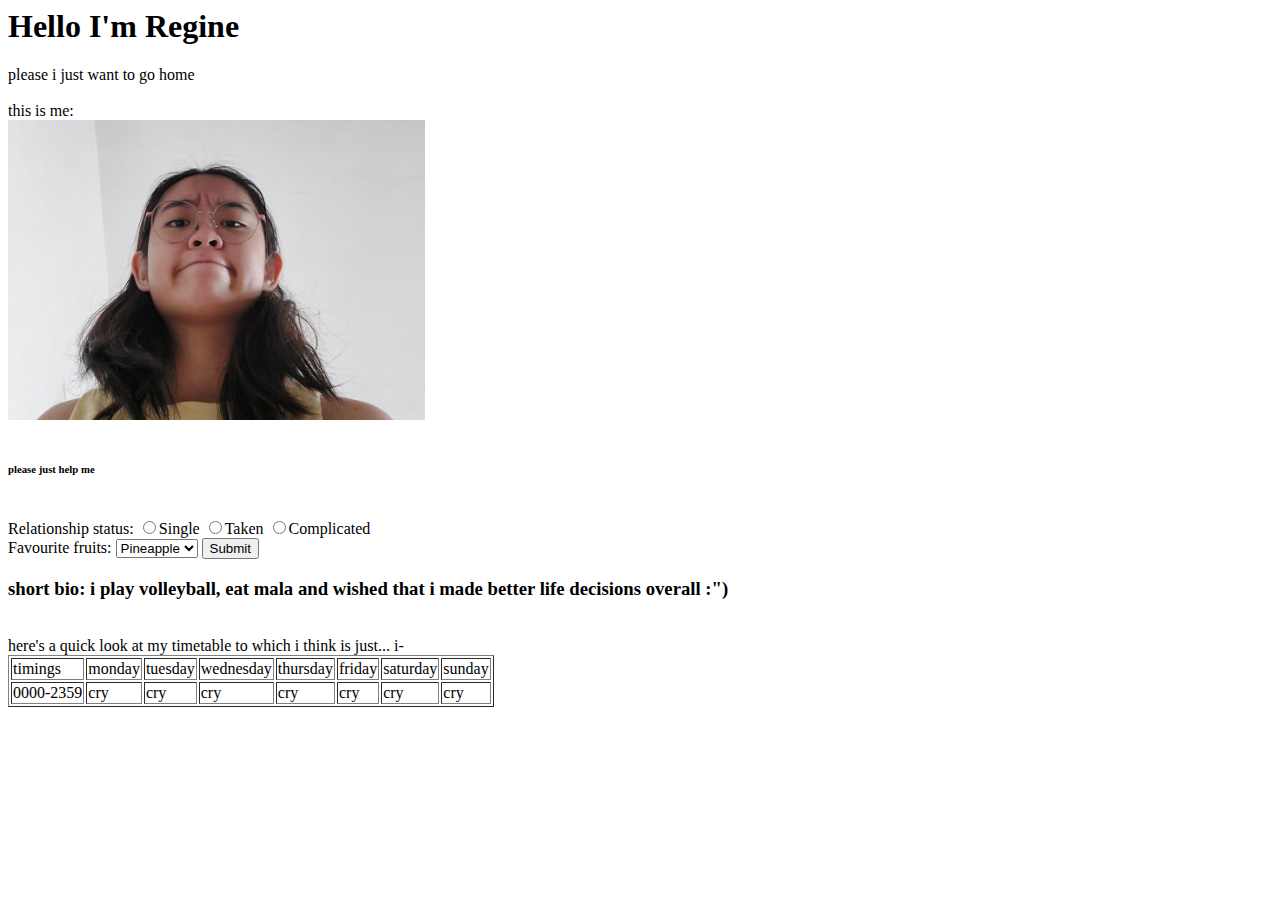
==== index.html @ f6d1d223 "Update index.html" ====
<h1>Hello I'm Regine</h1>

<body>
  please i just want to go home <br><br>
  this is me:
  <br><img src='help2.jpg' width='417' height='300'>
  <br><br> <h6>please just help me</h6>
<form><br>
Relationship status: <input type="radio"/>Single <input type="radio"/>Taken <input type="radio" selected/>Complicated
<br>
Favourite fruits:
<select name='fruit'>
  <option>Pineapple</option>
  <option>Apple</option>
  <option>Orange</option>
  <option>Pear</option>
  </select>
<input type="submit">
  <br>
<h3>short bio: i play volleyball, eat mala and wished that i made better life decisions overall :")</h3>
<br> here's a quick look at my timetable to which i think is just... i- <br>
  <table border=1px>
    <tr>
      <td>timings</td>
      <td>monday</td>
      <td>tuesday</td>
      <td>wednesday</td>
      <td>thursday</td>
      <td>friday</td>
      <td>saturday</td>
      <td>sunday</td>
    </tr>
    <tr>
      <td>0000-2359</td>
      <td>cry</td>
      <td>cry</td>
      <td>cry</td>
      <td>cry</td>
      <td>cry</td>
      <td>cry</td>
      <td>cry</td>
    </tr>
  </table>
  </form>
  </body>
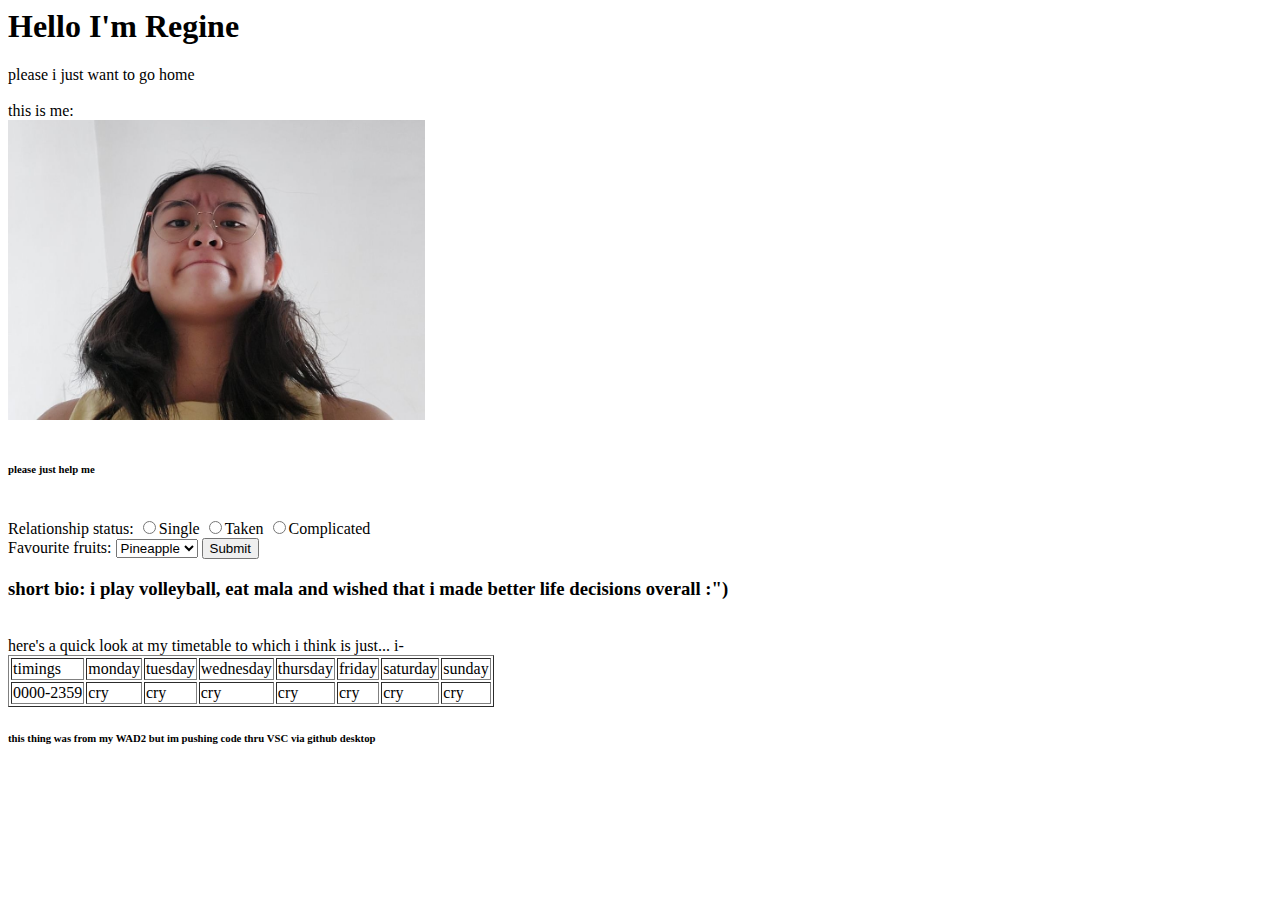
==== commit 1bbec328: "Update index.html" ====
--- a/index.html
+++ b/index.html
@@ -42,4 +42,5 @@
     </tr>
   </table>
   </form>
+  <h6>this thing was from my WAD2 but im pushing code thru VSC via github desktop</h6> 
   </body>
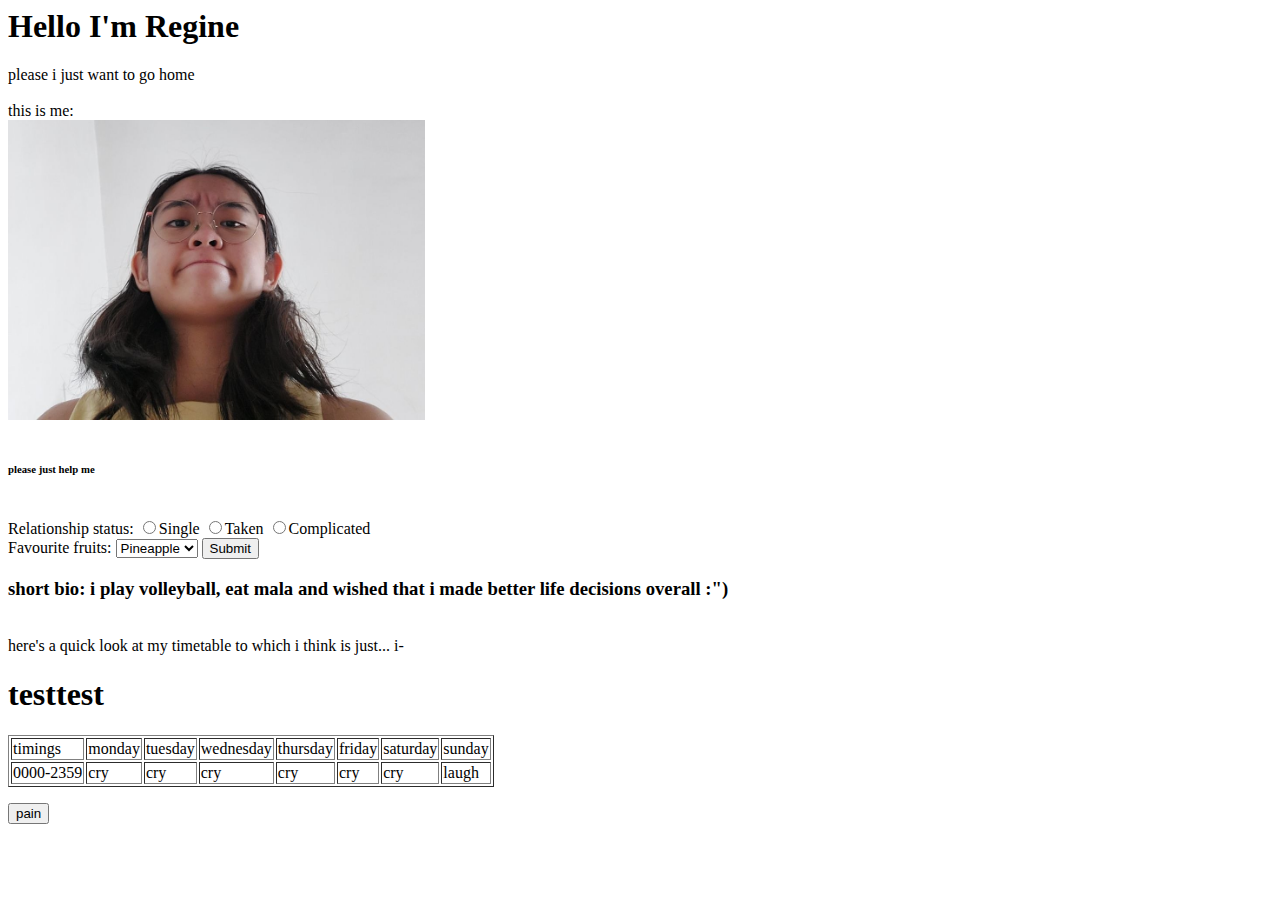
==== commit 33fcdb95: "just some changes for demo" ====
--- a/index.html
+++ b/index.html
@@ -38,9 +38,11 @@
       <td>cry</td>
       <td>cry</td>
       <td>cry</td>
-      <td>cry</td>
+      <td>laugh</td>
     </tr>
+    <h1>testtest</h1>
   </table>
   </form>
-  <h6>this thing was from my WAD2 but im pushing code thru VSC via github desktop</h6> 
+  
+  <button onclick="">pain</button>
   </body>
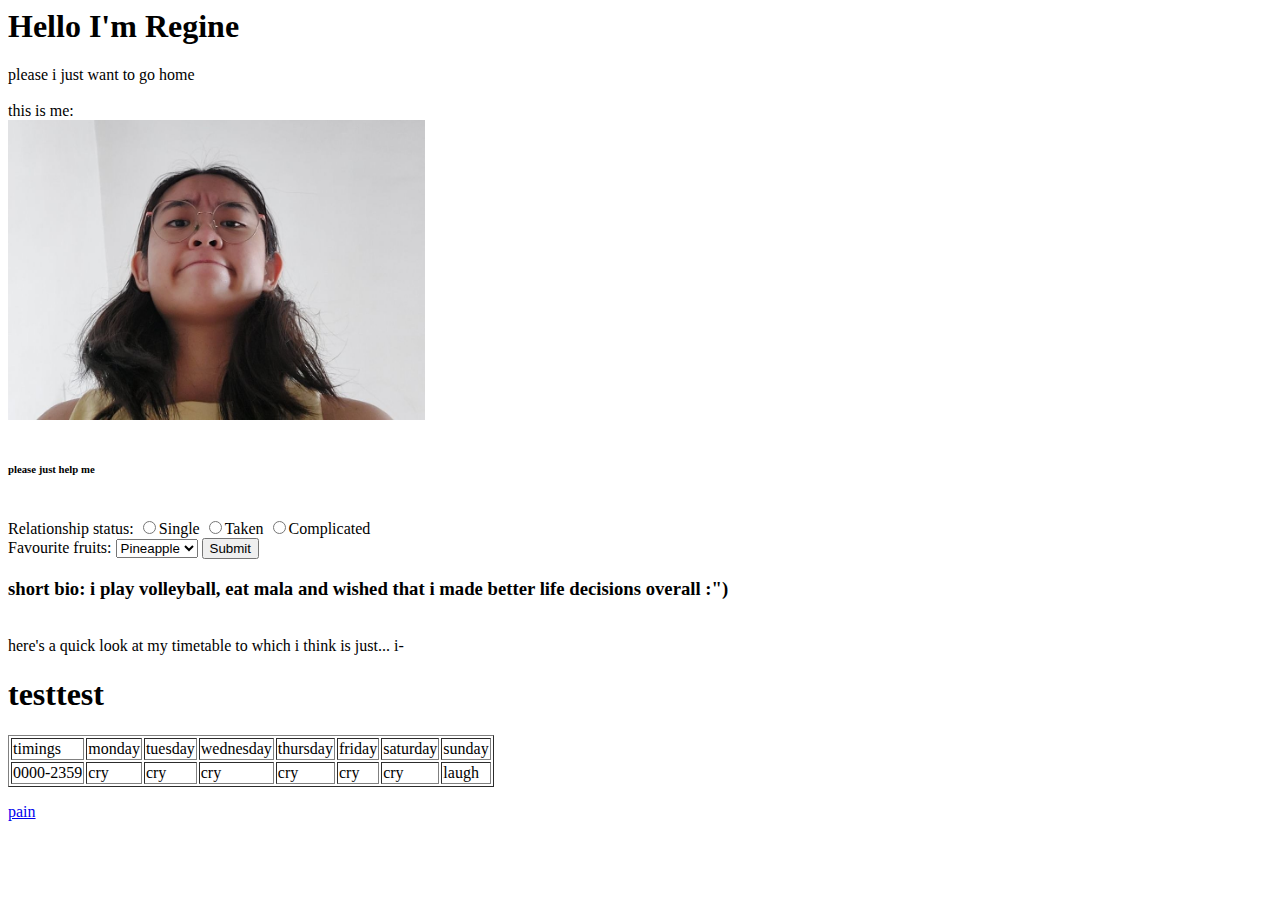
==== commit 39c2b538: "Update index.html" ====
--- a/index.html
+++ b/index.html
@@ -3,7 +3,7 @@
 <body>
   please i just want to go home <br><br>
   this is me:
-  <br><img src='help2.jpg' width='417' height='300'>
+  <br><img src='images/help2.jpg' width='417' height='300'>
   <br><br> <h6>please just help me</h6>
 <form><br>
 Relationship status: <input type="radio"/>Single <input type="radio"/>Taken <input type="radio" selected/>Complicated
@@ -43,6 +43,7 @@
     <h1>testtest</h1>
   </table>
   </form>
-  
-  <button onclick="">pain</button>
+  <form>
+    <a href="page2css.html">pain</button>
+  </form>
   </body>
